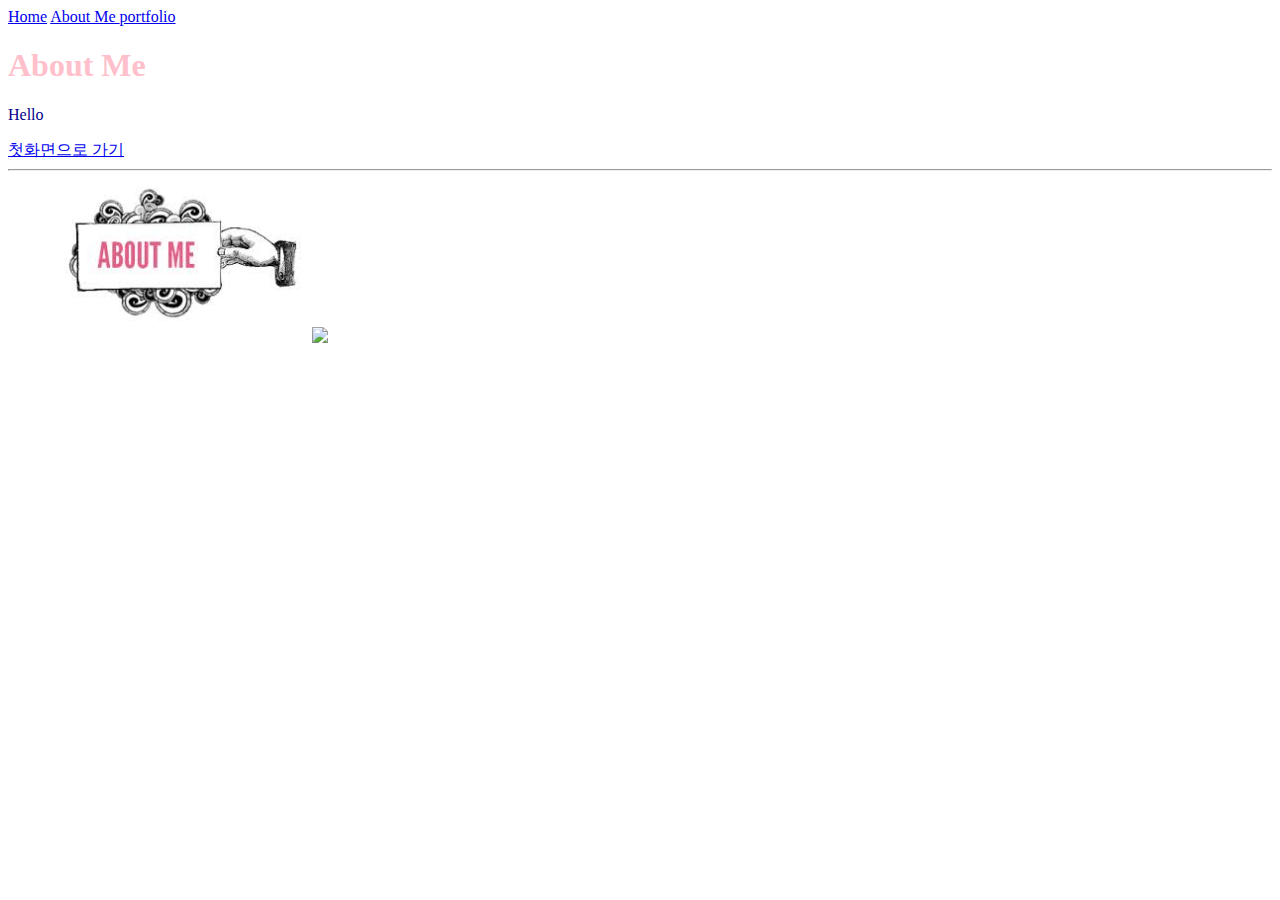
==== Page_A.html @ adc572bf "2020-06-16 Coding!" ====
<!DOCTYPE html>
<html>
<head>
	<title>About Me</title>
	<style>
		h1 {color:pink;}
		p {color:darkblue;}
		img {width:300px;}
	</style>
</head>
<body>
	<nav>
		<a href='index.html'>Home</a>
		<a href='Page_A.html'> About Me </a>
		<a href='portfolio.html'>portfolio</a>
	</nav>
	<h1>About Me</h1>
	<p>Hello</p>
	<a href='index.html'> 첫화면으로 가기 </a>

	<hr/>
	<img src='[data-uri]'>
	<img src='https://cdn.shopify.com/s/files/1/0277/4561/5971/products/Frame_2_630e9b68-9d9a-41a5-97c0-9b219449cb3b_2048x.png?v=1586311442>'

</body>
</html>
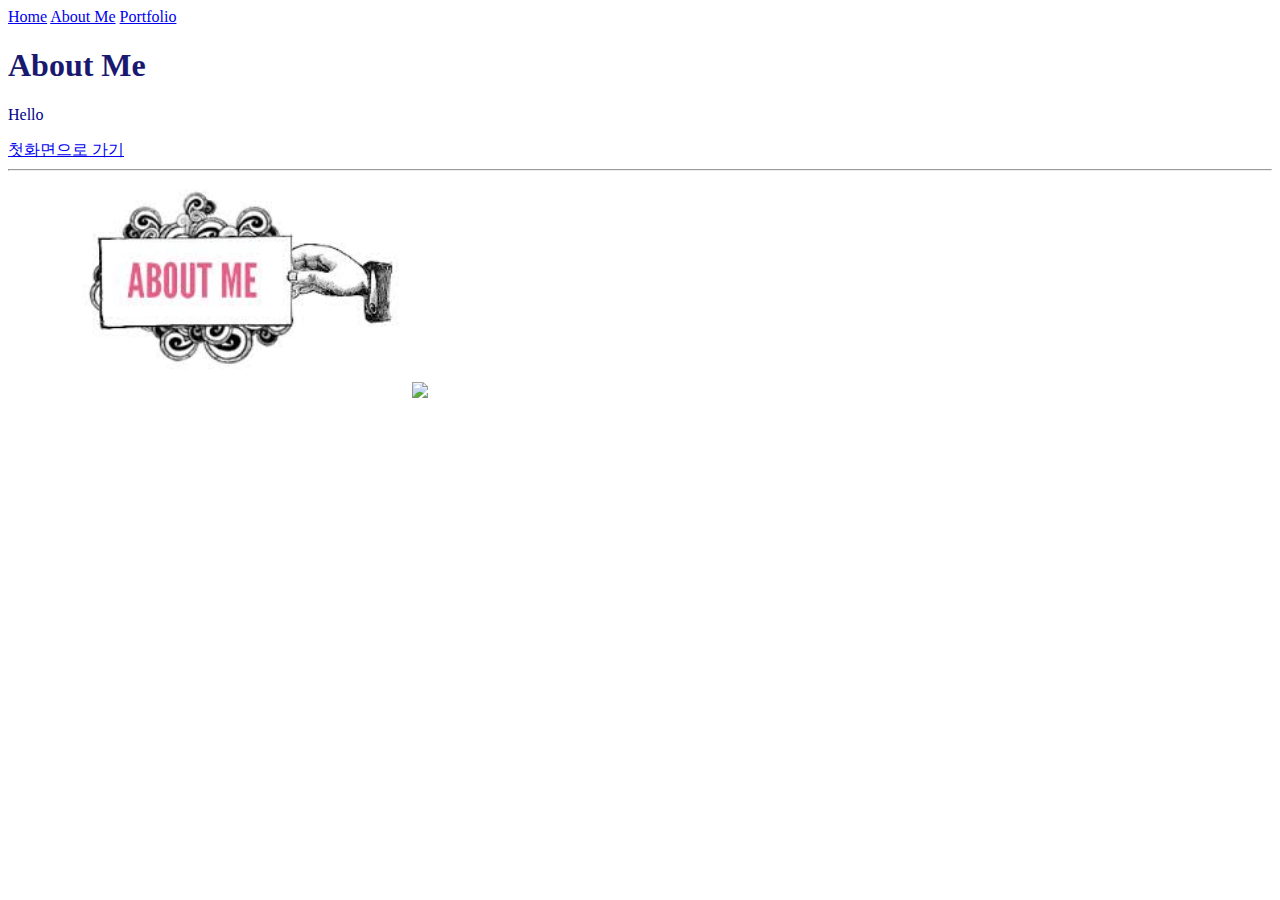
==== commit b50ae65a: "2020-06-17 HTML Coding!" ====
--- a/Page_A.html
+++ b/Page_A.html
@@ -2,17 +2,13 @@
 <html>
 <head>
 	<title>About Me</title>
-	<style>
-		h1 {color:pink;}
-		p {color:darkblue;}
-		img {width:300px;}
-	</style>
+	<link rel="stylesheet" href="BasicStyle.css"/>
 </head>
 <body>
 	<nav>
 		<a href='index.html'>Home</a>
-		<a href='Page_A.html'> About Me </a>
-		<a href='portfolio.html'>portfolio</a>
+		<a href='Page_A.html'>About Me</a>
+		<a href='portfolio.html'>Portfolio</a>
 	</nav>
 	<h1>About Me</h1>
 	<p>Hello</p>
--- a/BasicStyle.css
+++ b/BasicStyle.css
@@ -0,0 +1,3 @@
+h1 {color:midnightblue;}
+p {color:darkblue;}
+img {width:400px;}